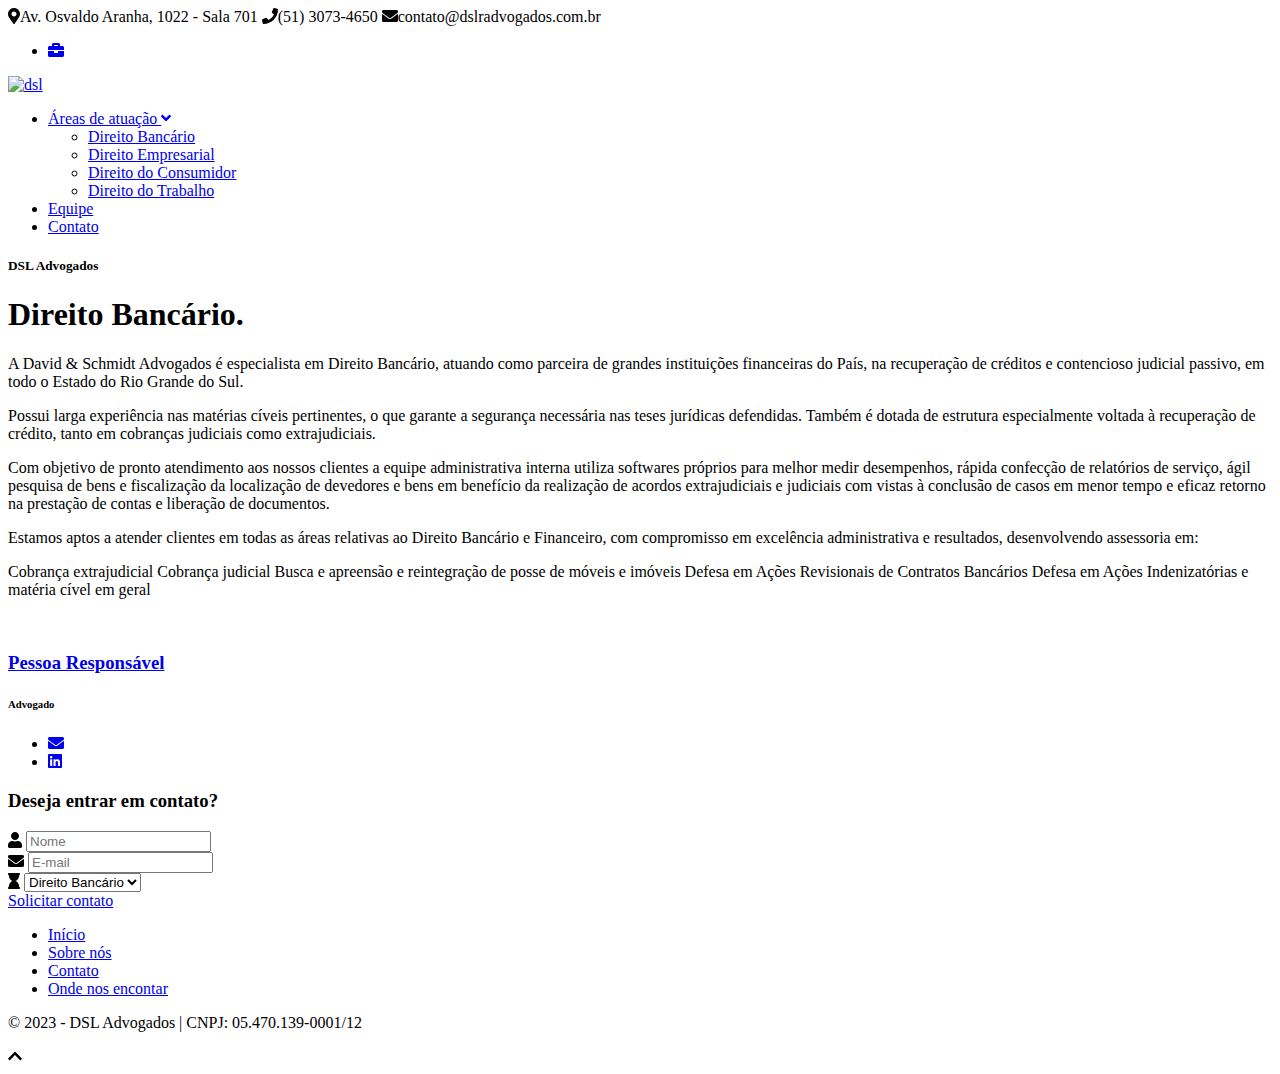
==== bancario.html @ f5dc1235 "Add files via upload" ====
<!doctype html>
<html class="no-js" lang="">

  <head>
    <meta charset="utf-8">
    <title>DSL Advogados</title>
    <meta name="description" content="">
    <meta name="viewport" content="width=device-width, initial-scale=1">

    <link rel="icon" href="img/favicon.png" type="image/gif">

    <link rel="stylesheet" href="css/all.min.css">
    <link rel="stylesheet" href="css/bootstrap.min.css">
    <link rel="stylesheet" href="css/fontawesome.min.css">
    <link rel="stylesheet" href="css/slick.css">
    <link rel="stylesheet" href="css/magnific-popup.css">
    <link rel="stylesheet" href="css/meanmenu.css">
    <link rel="stylesheet" href="css/nice-select.css">
    <link rel="stylesheet" href="css/style.css">
    <link rel="stylesheet" href="css/responsive.css">

  </head>

  <body>

      <!-- preloader -->
      <div id="loading">
          <div id="loading-center">
              <div id="loading-center-absolute">
                  <div class="object" id="object_one"></div>
                  <div class="object" id="object_two"></div>
                  <div class="object" id="object_three"></div>
                  <div class="object" id="object_four"></div>
                  <div class="object" id="object_five"></div>
                  <div class="object" id="object_six"></div>
                  <div class="object" id="object_seven"></div>
                  <div class="object" id="object_eight"></div>
                  <div class="object" id="object_nine"></div>
              </div>
          </div>
      </div>
      <!-- preloader ends -->
      <!-- top header starts -->
      <section class="top-header">
          <div class="container">
              <div class="row">
                  <div class="col-xl-8 col-lg-8 col-md-auto d-flex align-items-center">
                      <div class="top-address">
                          <span><i class="fas fa-map-marker-alt"></i>Av. Osvaldo Aranha, 1022 - Sala 701</span>
                          <span><i class="fas fa-phone"></i>(51) 3073-4650</span>
                          <span><i class="fas fa-envelope"></i>contato@dslradvogados.com.br</span>
                      </div>
                  </div>
                  <div class="col-xl-4 col-lg-4 col-md-4 d-flex align-items-center justify-content-end">
                      <div class="social-icons">
                          <ul>
                              <li>
                                  <a href="https://login.judiceoffice.com.br/#/">
                                      <i class="fa fa-briefcase"></i>
                                  </a>
                              </li>
                          </ul>
                      </div>
                  </div>
              </div>
          </div>
      </section>
      <!-- top header ends -->
      <!-- Main menu starts -->
      <section class="main-menu-area">
          <div class="container">
              <div class="row">
                  <div class="col-xl-3 col-lg-3 d-flex align-items-center">
                      <div class="logo">
                          <a href="index.html">
                              <img src="img/logo2.png" alt="dsl">
                          </a>
                      </div>
                  </div>
                  <div class="col-xl-9 col-lg-9 d-flex justify-content-end">
                      <div class="main-nav">
                          <nav id="mobile-menu">
                              <ul>
                                  <li>
                                      <a href="servicos.html">
                                          Áreas de atuação
                                          <i class="fas fa-angle-down"></i>
                                      </a>
                                      <ul class="submenu">
                                          <li><a href="bancario.html">Direito Bancário</a></li>
                                          <li><a href="empresarial.html">Direito Empresarial</a></li>
                                          <li><a href="consumidor.html">Direito do Consumidor</a></li>
                                          <li><a href="trabalho.html">Direito do Trabalho</a></li>
                                      </ul>
                                  </li>
                                  <li>
                                      <a href="equipe.html">
                                          Equipe
                                          <!-- <i class="fas fa-angle-down"></i> -->
                                      </a>
                                  </li>
                                  <li>
                                      <a href="contato.html">
                                          Contato
                                          <!-- <i class="fas fa-angle-down"></i> -->
                                      </a>
                                  </li>
                              </ul>
                          </nav>
                      </div>
                      <div class="mobile-menu"></div>
                  </div>
              </div>
          </div>
      </section>
      <!-- main menu ends -->
      <!-- Service Details starts -->
      <section class="service-detail-area">
          <div class="container">
              <div class="row">
                  <div class="col-xl-7 col-lg-8">
                      <div class="service-detail-container">
                          <div class="section-title service-detail-title">
                              <h5>
                                  DSL Advogados
                              </h5>
                              <h1>Direito Bancário<span>.</span></h1>
                          </div>
                          <div class="service-detail-text">
                              <p>
                                  A David & Schmidt Advogados é especialista em Direito Bancário, atuando como parceira de grandes instituições financeiras do País, na recuperação de créditos e contencioso judicial passivo, em todo o Estado do Rio Grande do Sul.
                              </p>
                              <p>
                                  Possui larga experiência nas matérias cíveis pertinentes, o que garante a segurança necessária nas teses jurídicas defendidas. Também é dotada de estrutura especialmente voltada à recuperação de crédito, tanto em cobranças judiciais como extrajudiciais.
                              </p>
                              <p>
                                  Com objetivo de pronto atendimento aos nossos clientes a equipe administrativa interna utiliza softwares próprios para melhor medir desempenhos, rápida confecção de relatórios de serviço, ágil pesquisa de bens e fiscalização da localização de devedores e bens em benefício da realização de acordos extrajudiciais e judiciais com vistas à conclusão de casos em menor tempo e eficaz retorno na prestação de contas e liberação de documentos.
                              </p>
                              <p>
                                  Estamos aptos a atender clientes em todas as áreas relativas ao Direito Bancário e Financeiro, com compromisso em excelência administrativa e resultados, desenvolvendo assessoria em:
                              </p>
                              <p>
                                  Cobrança extrajudicial
                                  Cobrança judicial
                                  Busca e apreensão e reintegração de posse de móveis e imóveis
                                  Defesa em Ações Revisionais de Contratos Bancários
                                  Defesa em Ações Indenizatórias e matéria cível em geral
                              </p>
                          </div>
                      </div>
                  </div>
                  <div class="col-xl-5 col-lg-4 widget-container">
                      <div class="service-widgets">
                          <div class="single-wrapper">
                              <div class="single-photo">
                                  <img src="img/rbancario.png" alt="">
                              </div>
                              <div class="member-info text-center">
                                  <h3>
                                      <a href="team-detail.html">
                                          Pessoa Responsável
                                      </a>
                                  </h3>
                                  <h6>
                                      Advogado
                                  </h6>
                              </div>
                              <div class="detail-social">
                                  <ul>
                                      <li>
                                          <a href="#">
                                              <i class="fas fa-envelope"></i>
                                          </a>
                                      </li>
                                      <li>
                                          <a href="#">
                                              <i class="fab fa-linkedin"></i>
                                          </a>
                                      </li>
                                  </ul>
                              </div>
                          </div>
                      </div>
                      <div class="service-widgets">
                          <div class="widget-title">
                              <h3>Deseja entrar em contato?</h3>
                          </div>
                          <div class="widget-form">
                              <form action="" class="widget-contact-form">
                                  <div class="row">
                                      <div class="col-xl-12">
                                          <div class="widget-input">
                                              <i class="fas fa-user"></i>
                                              <input type="text" placeholder="Nome">
                                          </div>
                                      </div>
                                      <div class="col-xl-12">
                                          <div class="widget-input">
                                              <i class="fas fa-envelope"></i>
                                              <input type="text" placeholder="E-mail">
                                          </div>
                                      </div>
                                      <div class="col-xl-12">
                                          <div class="widget-input">
                                              <i class="fas fa-hourglass"></i>
                                              <select name="#" id="service-option">
                                                  <option value="1">Direito Bancário</option>
                                              </select>
                                          </div>
                                      </div>
                                  </div>
                              </form>
                              <div class="widget-btn text-center">
                                  <a href="#" class="button rounded-0">Solicitar contato</a>
                              </div>
                          </div>
                      </div>
                  </div>
              </div>
          </div>
      </section>
      <!-- service detail ends -->
      <!-- Rodapé -->
      <footer class="footer-area">
          <div class="footer-top">
              <div class="container">
                  <div class="row">
                      <div class="col-xl-3 col-lg-4 col-md-6">
                          <div class="footer-box padding-left">
                              <div class="footer-menu">
                                  <ul>
                                      <li><a href="index.html">Início</a></li>
                                      <li><a href="about.html">Sobre nós</a></li>
                                      <li><a href="contact.html">Contato</a></li>
                                      <li><a href="contact.html">Onde nos encontar</a></li>
                                  </ul>
                              </div>
                          </div>
                      </div>
                  </div>
              </div>
          </div>
          <div class="copyright">
              <div class="container">
                  <div class="row align-items-center">
                      <div class="col-xl-6 col-xl-6 col-md-6">
                          <div class="footer-copyright">
                              <p class="white-color">© 2023 - DSL Advogados | CNPJ: 05.470.139-0001/12</p>
                          </div>
                      </div>
                  </div>
              </div>
          </div>
      </footer>
      <!-- Rodapé -->
      <!-- scrolltop btn -->
      <div class="top-btm ">
          <i class="fas fa-chevron-up "></i>
      </div>
      <!-- scrolltop btn-->
      <script src="js/vendor/modernizr-3.11.2.min.js "></script>
      <script src="js/jquery-1.12.4.min.js "></script>
      <script src="js/slick.min.js "></script>
      <script src="js/all.min.js "></script>
      <script src="js/bootstrap.min.js "></script>
      <script src="js/jquery.meanmenu.min.js "></script>
      <script src="js/fontawesome.min.js "></script>
      <script src="js/plugins.js "></script>
      <script src="js/jquery.magnific-popup.js "></script>
      <script src="js/jquery.counterup.min.js "></script>
      <script src="js/jquery.nice-select.min.js "></script>
      <script src="js/main.js "></script>
      <script src="https://www.google-analytics.com/analytics.js " async></script>

  </body>

</html>
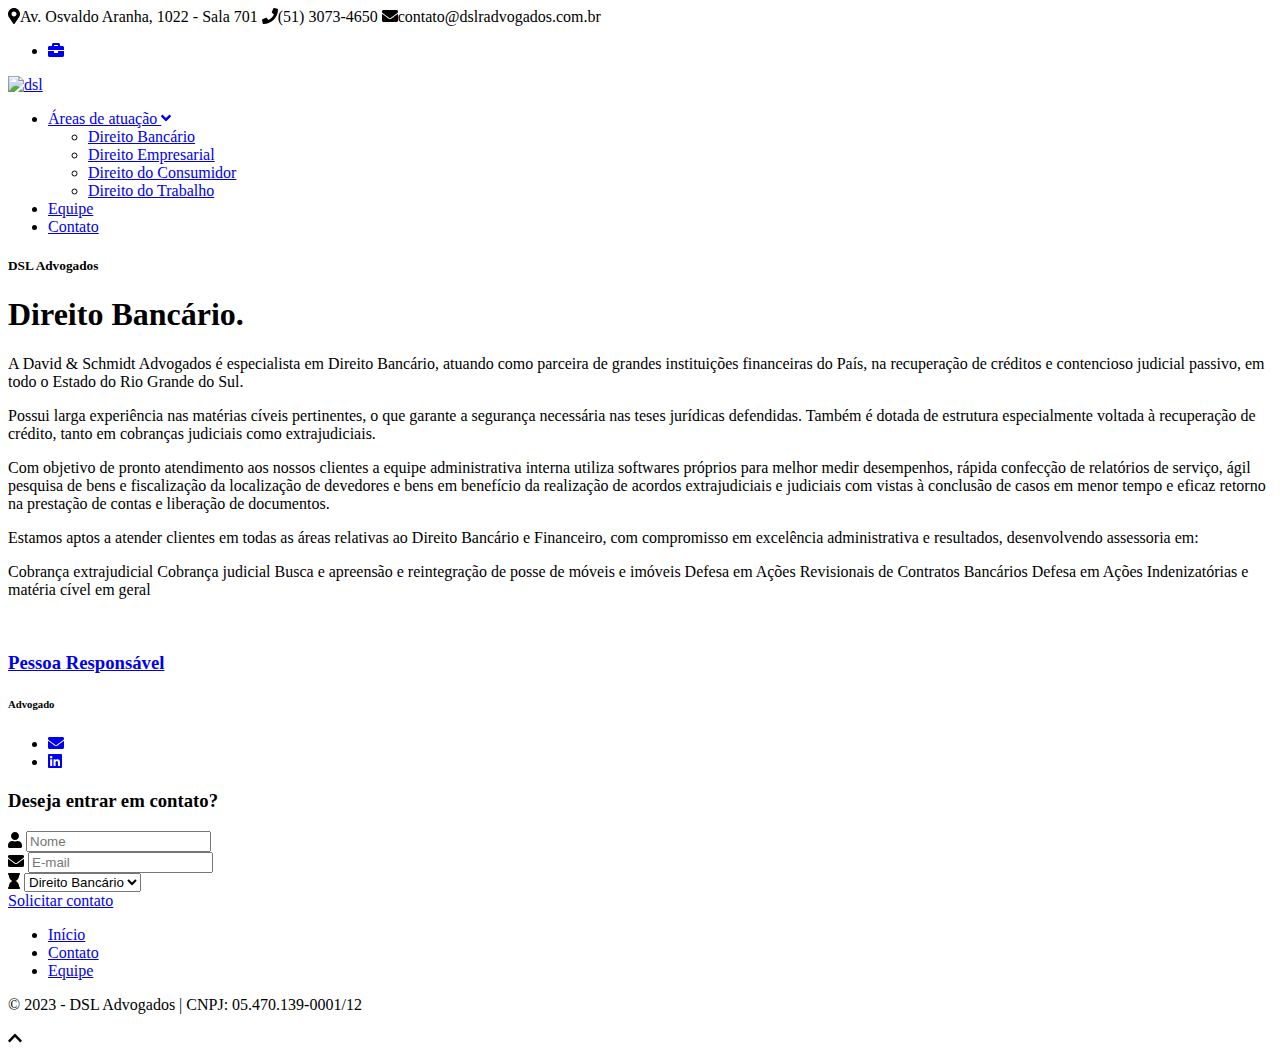
==== commit a19ec28d: "Update bancario.html" ====
--- a/bancario.html
+++ b/bancario.html
@@ -230,9 +230,8 @@
                               <div class="footer-menu">
                                   <ul>
                                       <li><a href="index.html">Início</a></li>
-                                      <li><a href="about.html">Sobre nós</a></li>
-                                      <li><a href="contact.html">Contato</a></li>
-                                      <li><a href="contact.html">Onde nos encontar</a></li>
+                                      <li><a href="contato.html">Contato</a></li>
+                                      <li><a href="equipe.html">Equipe</a></li>
                                   </ul>
                               </div>
                           </div>
